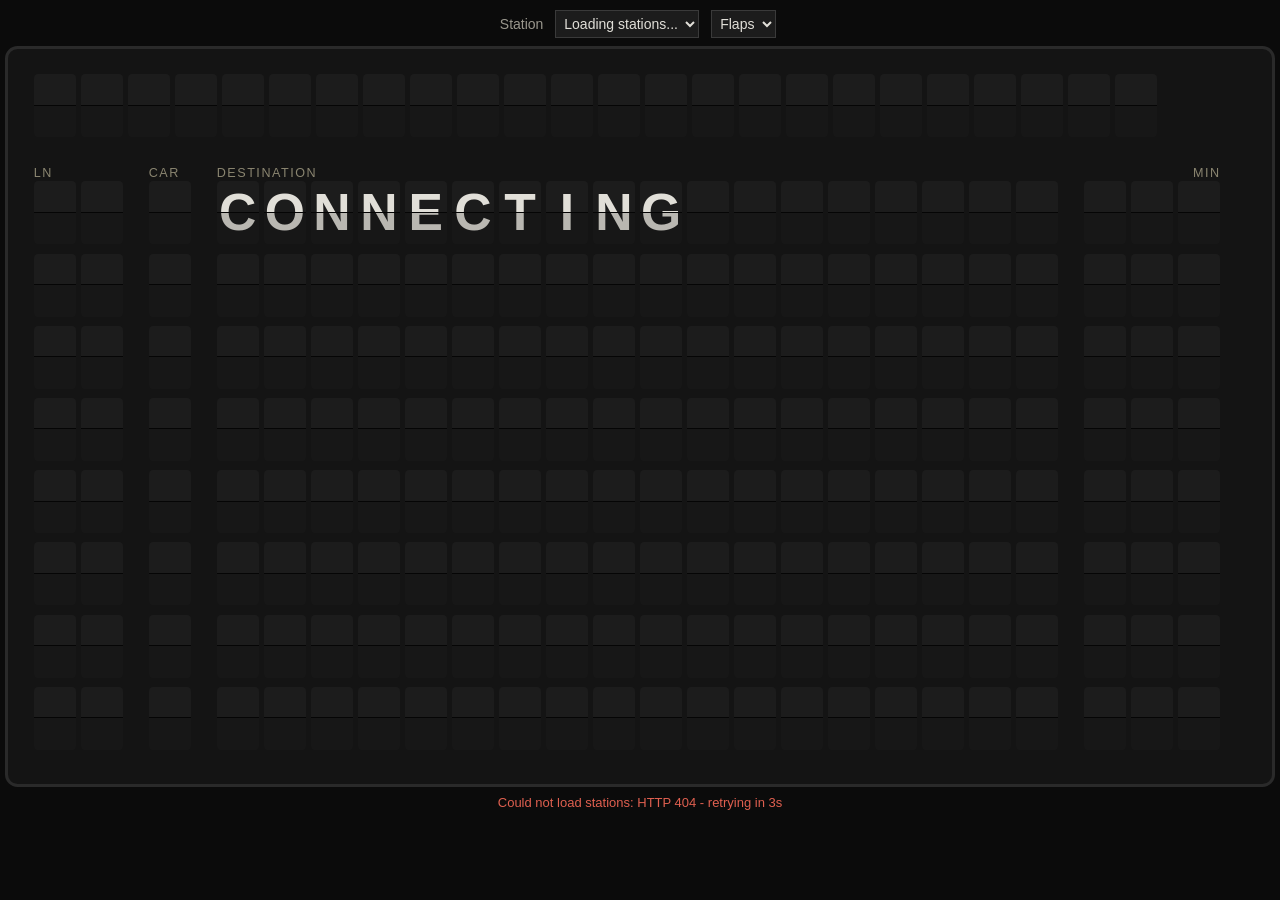
==== public/legacy/index.html @ aa8386a6 "Add a legacy version for very old devices." ====
<!doctype html>
<html lang="en">
<head>
<meta charset="utf-8">
<meta name="viewport" content="width=device-width, initial-scale=1">
<title>Metro Board</title>
<script>
// Runs before anything else. The old Kindle browser has no developer console, so any
// JavaScript error is shown in the status line at the bottom of the page.
window.legacyFatal = "";
window.onerror = function (msg, url, line) {
  window.legacyFatal = "JS error: " + msg + " (line " + line + ")";
  var s = document.getElementById("status");
  if (s) { s.className = "status err"; s.textContent = window.legacyFatal; }
  return false;
};
</script>
<style>
html, body { margin: 0; background: #0b0b0b; color: #e1dfd8; font-family: Helvetica, Arial, sans-serif; }
body { text-align: center; padding: 6px 0; }

/* ---- controls ---- */
.controls { margin: 4px 8px 8px; font-size: 14px; }
.controls label { color: #9a978d; margin-right: 4px; }
.controls select {
  background: #1c1c1c; color: #e1dfd8; border: 1px solid #3a3a3a;
  font-size: 14px; padding: 4px; margin: 0 4px; max-width: 60%;
}
body.kiosk .controls { display: none; }

/* ---- status ---- */
.status { font-size: 13px; color: #8a8570; margin-top: 8px; min-height: 16px; }
.status.warn { color: #e0a040; }
.status.err  { color: #e06050; }

/* ---- shared ---- */
.board { display: inline-block; text-align: left; }

/* ---- flap style (static: no flip animation) ----
   Everything inside is sized in em. legacy.js sets the font-size of #flapBoard
   so the whole board scales to the screen. */
#flapBoard {
  background: #141414; padding: .6em; border-radius: .3em;
  border: .08em solid #2a2a2a;
}
.title, .row { white-space: nowrap; line-height: 0; }
.title { height: 1.5em; margin-bottom: .4em; }
.row { height: 1.5em; margin-bottom: .22em; }
.colheads { height: .45em; line-height: .45em; margin-bottom: .2em; white-space: nowrap; }
.colheads .h { display: inline-block; vertical-align: top; }
.colheads small { font-size: .3em; letter-spacing: .12em; color: #8a8570; }
.h-ln { width: 2.74em; }
.h-car { width: 1.62em; }
.h-dest { width: 20.66em; }
.h-min { width: 3.24em; text-align: right; }

.group { display: inline-block; vertical-align: top; margin-right: .5em; }
.cell {
  display: inline-block; vertical-align: top; position: relative;
  width: 1em; height: 1.5em; margin-right: .12em;
  background: #1c1c1c; color: #e1dfd8; border-radius: .1em;
  text-align: center; overflow: hidden;
}
.cell span { display: block; font-size: 1.23em; line-height: 1.22; font-weight: bold; }
/* lower half is a little darker, like the lower flap */
.cell b { position: absolute; left: 0; right: 0; top: 50%; bottom: 0; background: rgba(0,0,0,.18); }
/* the hinge line */
.cell i { position: absolute; left: 0; right: 0; top: 50%; height: 1px; margin-top: -1px; background: #050505; }

.ln-RD .cell { background: #b3202a; }
.ln-BL .cell { background: #1a5bb5; }
.ln-OR .cell { background: #d9791c; }
.ln-YL .cell { background: #d8b800; }
.ln-YL .cell span { color: #1a1a1a; }
.ln-GR .cell { background: #1e8f4e; }
.ln-SV .cell { background: #9ba0a6; }
.ln-SV .cell span { color: #151515; }

/* ---- LED style (simplified: amber text on black, no canvas) ----
   To remove the soft glow, delete the two text-shadow lines below. */
#ledBoard {
  background: #050505; padding: .5em; border: .1em solid #2a2a2a;
  font-family: "Courier New", Courier, monospace; font-weight: bold;
  white-space: pre; line-height: 1.3; display: none;
}
#ledBoard div { height: 1.3em; }
#ledBoard .gap { height: .3em; }
#ledBoard span { text-shadow: 0 0 .25em currentColor; }
.am { color: #ffae00; }
.hd { color: #ff2a1d; }
.cy { color: #ffe21a; }
.cg { color: #27ff4f; }
.l-RD { color: #ff2d2d; }
.l-BL { color: #2f6bff; }
.l-OR { color: #ff7a00; }
.l-YL { color: #ffd60a; }
.l-GR { color: #1fe060; }
.l-SV { color: #cfd6e2; }
</style>
</head>
<body>
<div class="controls" id="controls">
  <label for="station">Station</label>
  <select id="station"><option>Loading stations...</option></select>
  <select id="style">
    <option value="flap">Flaps</option>
    <option value="led">LED</option>
  </select>
</div>

<div class="board" id="flapBoard">
  <div class="title" id="flapTitle"></div>
  <div class="colheads"><span class="h h-ln"><small>LN</small></span><span class="h h-car"><small>CAR</small></span><span class="h h-dest"><small>DESTINATION</small></span><span class="h h-min"><small>MIN</small></span></div>
  <div id="flapRows"></div>
</div>

<div class="board" id="ledBoard"></div>

<div class="status" id="status">Starting... (if this stays, legacy.js did not load)</div>

<script src="legacy.js"></script>
</body>
</html>
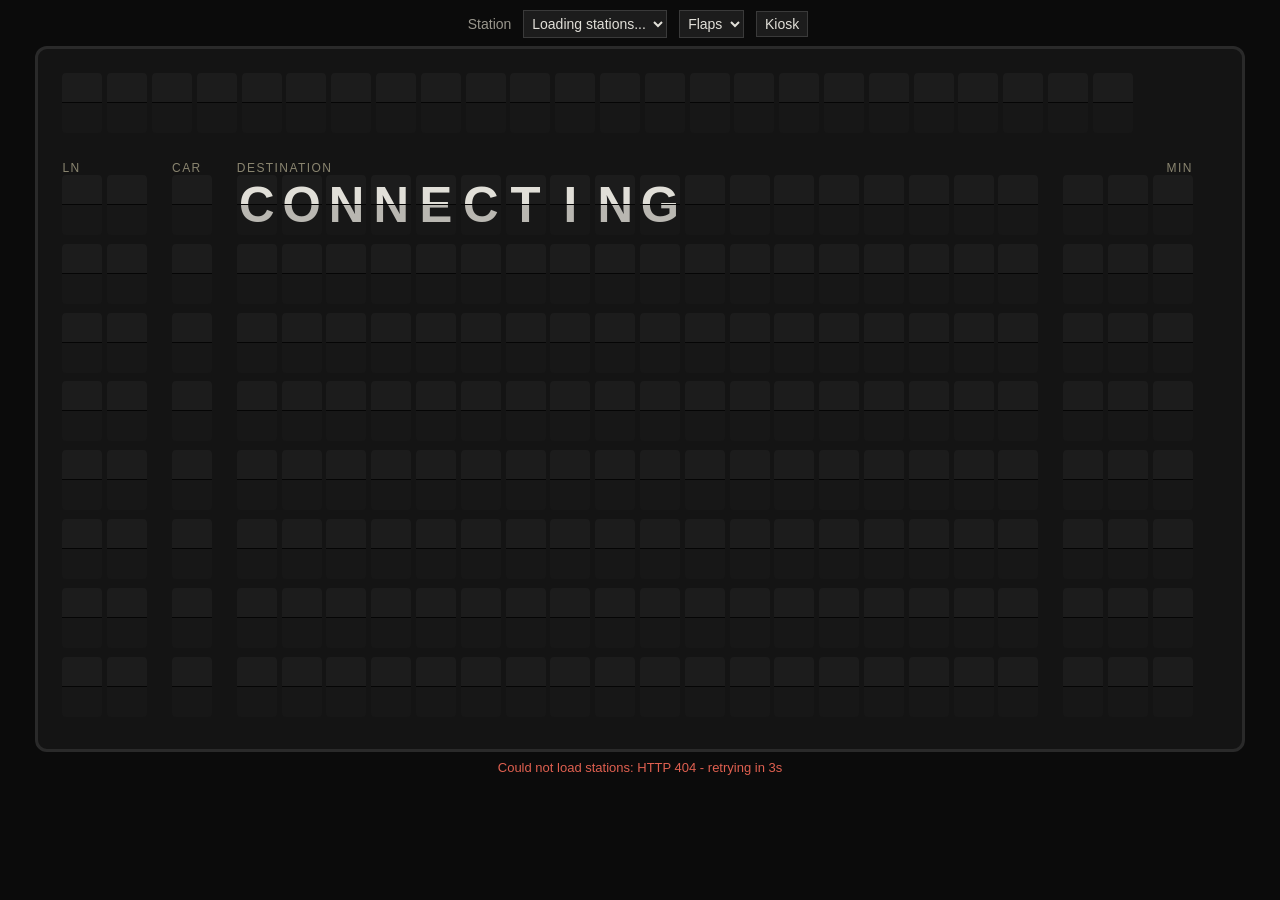
==== commit 72480ba9: "Add logic to redirect very old devices to the legacy option when accessing http instead of https." ====
--- a/public/legacy/index.html
+++ b/public/legacy/index.html
@@ -27,6 +27,14 @@
   font-size: 14px; padding: 4px; margin: 0 4px; max-width: 60%;
 }
 body.kiosk .controls { display: none; }
+
+/* ---- kiosk: this button appears when the screen is tapped, then hides again ---- */
+#exitKiosk {
+  display: none; position: fixed; top: 8px; left: 50%; width: 140px; margin-left: -70px;
+  background: #1c1c1c; color: #e1dfd8; border: 1px solid #777;
+  font-size: 16px; padding: 10px 0;
+}
+#exitKiosk.show { display: block; }
 
 /* ---- status ---- */
 .status { font-size: 13px; color: #8a8570; margin-top: 8px; min-height: 16px; }
@@ -81,10 +89,10 @@
 #ledBoard {
   background: #050505; padding: .5em; border: .1em solid #2a2a2a;
   font-family: "Courier New", Courier, monospace; font-weight: bold;
-  white-space: pre; line-height: 1.3; display: none;
+  white-space: pre; line-height: 1.05; display: none;
 }
-#ledBoard div { height: 1.3em; }
-#ledBoard .gap { height: .3em; }
+#ledBoard div { height: 1.05em; }
+#ledBoard .gap { height: .12em; }
 #ledBoard span { text-shadow: 0 0 .25em currentColor; }
 .am { color: #ffae00; }
 .hd { color: #ff2a1d; }
@@ -106,7 +114,9 @@
     <option value="flap">Flaps</option>
     <option value="led">LED</option>
   </select>
+  <button id="kiosk" type="button" style="background:#1c1c1c;color:#e1dfd8;border:1px solid #3a3a3a;font-size:14px;padding:4px 8px;margin:0 4px;">Kiosk</button>
 </div>
+<button id="exitKiosk" type="button">Exit kiosk</button>
 
 <div class="board" id="flapBoard">
   <div class="title" id="flapTitle"></div>
